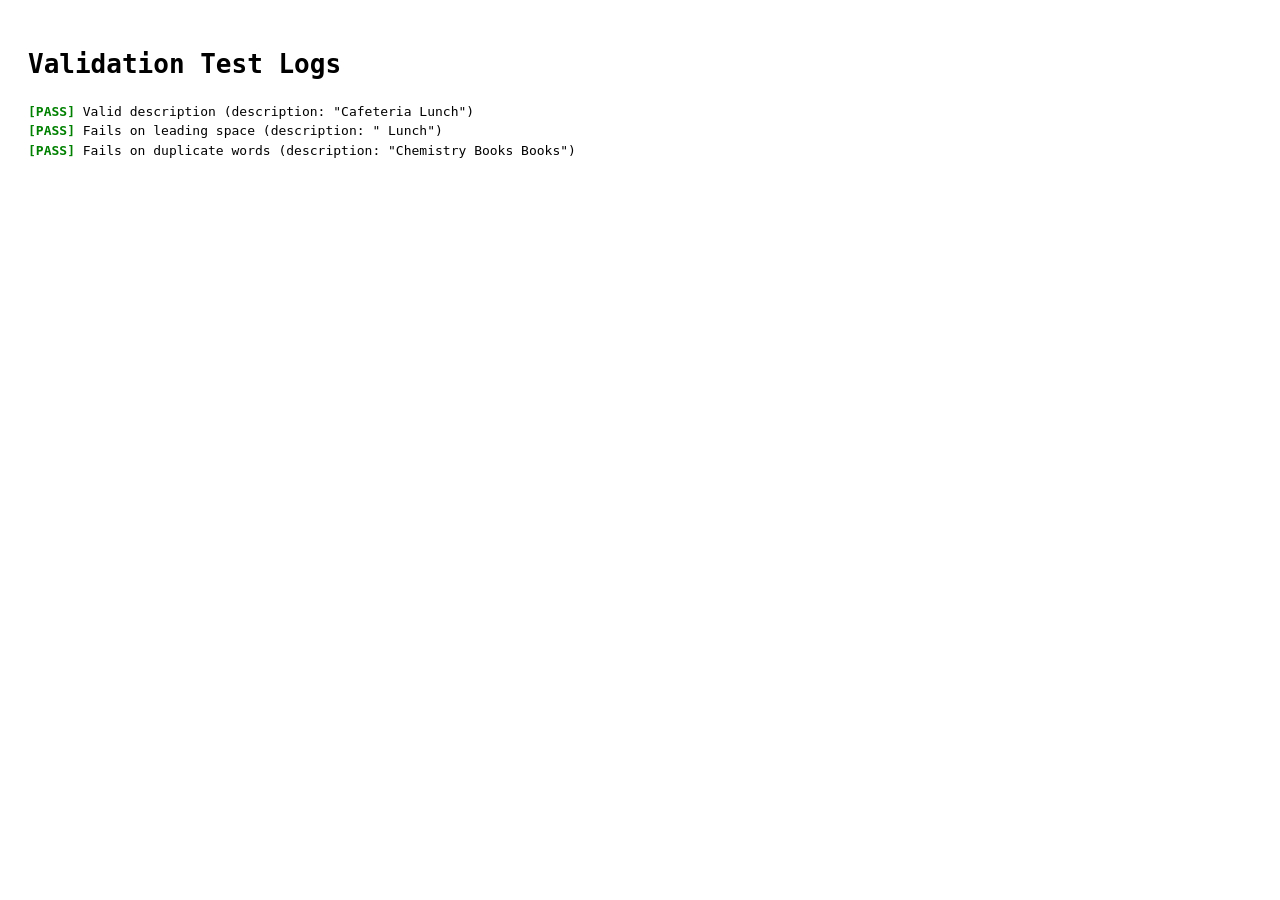
==== tests.html @ 68228711 "add form validation engine, advanced regex rules, and tests runner" ====
<!DOCTYPE html>
<html lang="en">
<head>
    <meta charset="UTF-8">
    <title>Validation Tests</title>
    <style>
    body { font-family: monospace; padding: 20px; line-height: 1.5; }
    .pass { color: green; font-weight: bold; }
    .fail { color: red; font-weight: bold; }
  </style>
</head>
<body>
    <h1>Validation Test Logs</h1>
    <pre id="log-output"></pre>
    
    <script type="module">
        import { validateField } from './scripts/validators.js';

        const logBox = document.getElementById('log-output');

        function runTest(fieldName, input, expectedValid, label) {
            const result= validateField(fieldName, input);
            const passed = result.isValid === expectedValid;

            if(passed) {
                logBox.innerHTML += `<span class="pass">[PASS]</span> ${label} (${fieldName}: "${input}")\n`;
            }  else {
                logBox.innerHTML += `<span class="fail">[FAIL]</span> ${label} (${fieldName}: "${input}")\n`;
                logBox.innerHTML += `       ↳ Error: "${result.errorMsg}"\n\n`;
            }
        }

        //check description
        runTest('description', 'Cafeteria Lunch', true, 'Valid description');
        runTest('description', ' Lunch', false, 'Fails on leading space');
        runTest('description', 'Chemistry Books Books', false, 'Fails on duplicate words');

        //check amount
        runtest('amount', '12.50', true, 'Valid decimal number');
        runtest('amount', '-5.00', false, 'Fails on negative number');

        //check date
        runtest('date', '2025-09-29', true, 'Valid calendar date');
        runtest('date', '2025-02-31', false, 'Fails on non-existent calendar date');

        //check catergory
        runTest('category', 'Food', true, 'Valid category name');
        runTest('category', 'Fees123', false, 'Fails on numbers in category');
    </script>
</body>
</html>
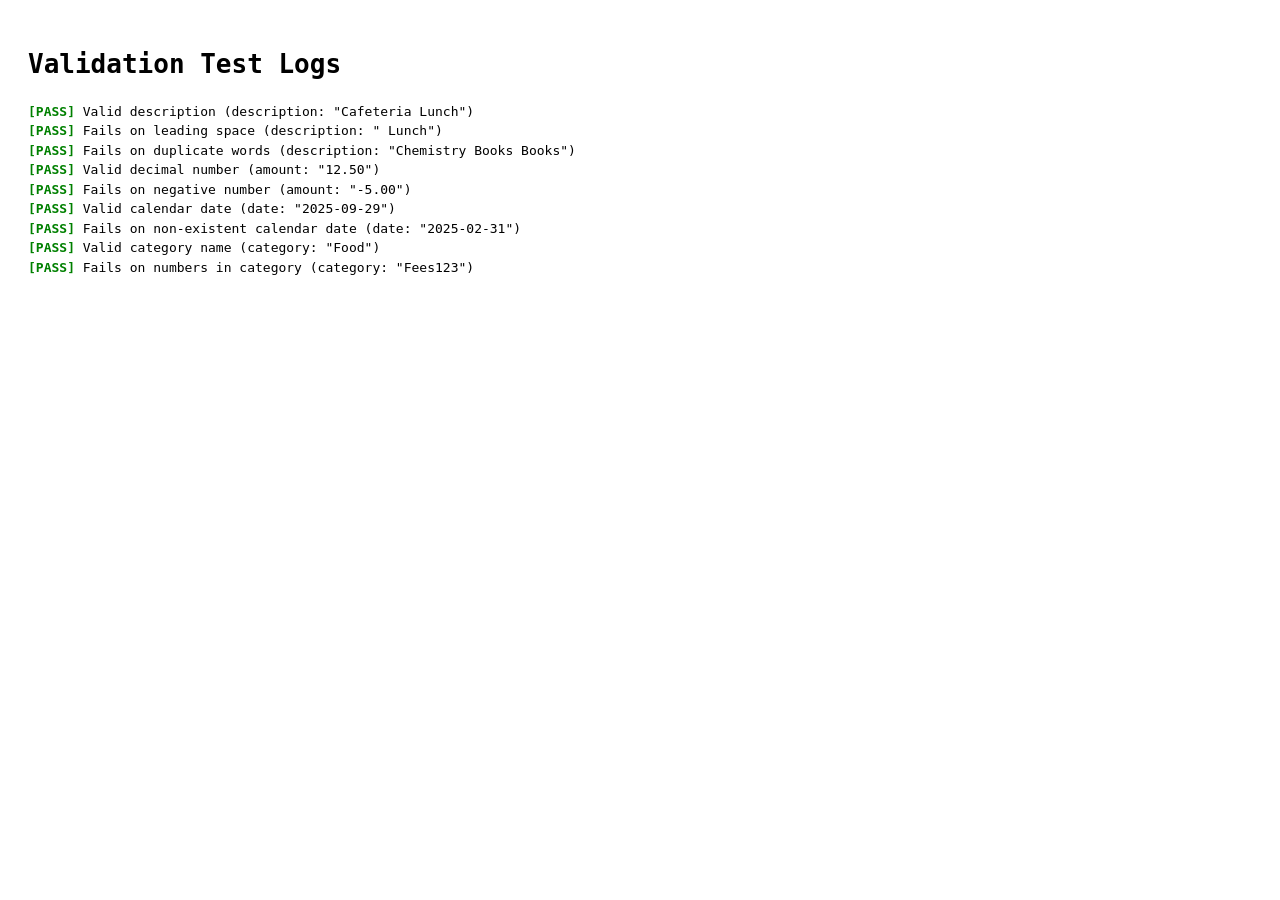
==== commit 6b7bb7f2: "JS files and edit README" ====
--- a/tests.html
+++ b/tests.html
@@ -22,7 +22,7 @@
             const result= validateField(fieldName, input);
             const passed = result.isValid === expectedValid;
 
-            if(passed) {
+            if (passed) {
                 logBox.innerHTML += `<span class="pass">[PASS]</span> ${label} (${fieldName}: "${input}")\n`;
             }  else {
                 logBox.innerHTML += `<span class="fail">[FAIL]</span> ${label} (${fieldName}: "${input}")\n`;
@@ -36,16 +36,17 @@
         runTest('description', 'Chemistry Books Books', false, 'Fails on duplicate words');
 
         //check amount
-        runtest('amount', '12.50', true, 'Valid decimal number');
-        runtest('amount', '-5.00', false, 'Fails on negative number');
+        runTest('amount', '12.50', true, 'Valid decimal number');
+        runTest('amount', '-5.00', false, 'Fails on negative number');
 
         //check date
-        runtest('date', '2025-09-29', true, 'Valid calendar date');
-        runtest('date', '2025-02-31', false, 'Fails on non-existent calendar date');
+        runTest('date', '2025-09-29', true, 'Valid calendar date');
+        runTest('date', '2025-02-31', false, 'Fails on non-existent calendar date');
 
         //check catergory
         runTest('category', 'Food', true, 'Valid category name');
         runTest('category', 'Fees123', false, 'Fails on numbers in category');
+
     </script>
 </body>
 </html>
